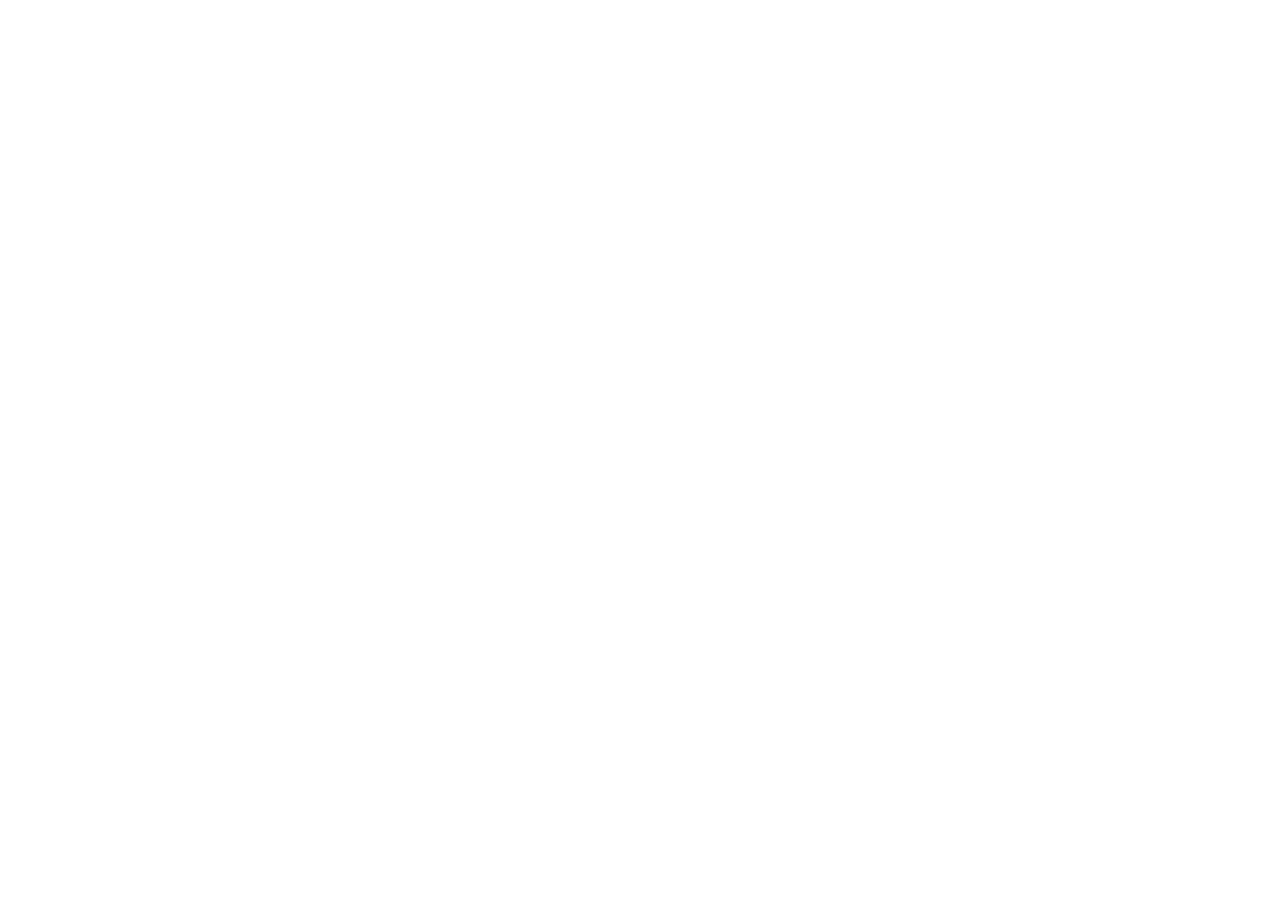
==== index.html @ 9501b8d9 "Intial Commit" ====
<!DOCTYPE html>
<html lang="en">
<head>
    <meta charset="UTF-8">
    <meta name="viewport" content="width=device-width, initial-scale=1.0">
    <title>HomePage</title>
</head>
<body>
    
</body>
</html>
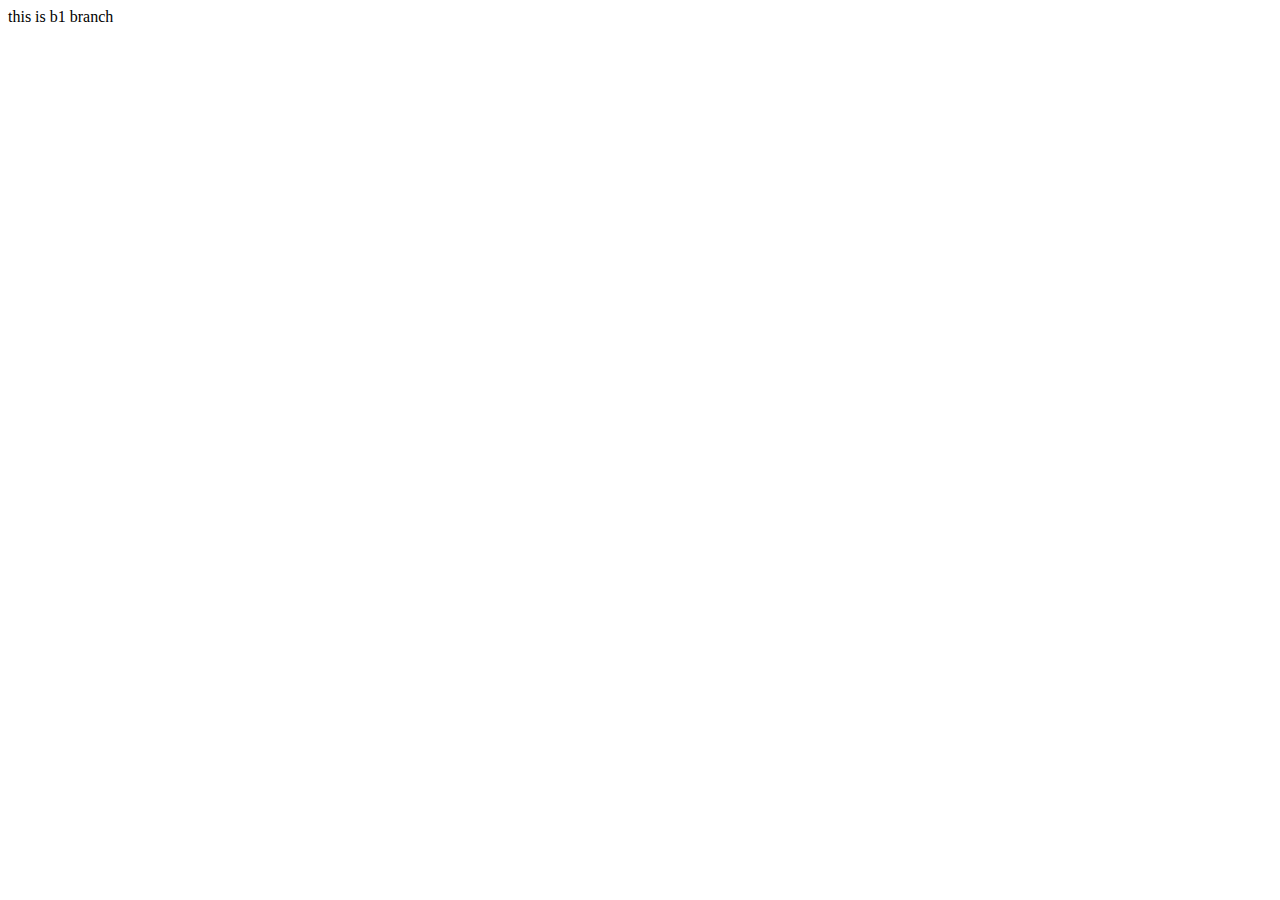
==== commit 73e87cb6: "b1 branch" ====
--- a/index.html
+++ b/index.html
@@ -6,6 +6,6 @@
     <title>HomePage</title>
 </head>
 <body>
-    
+this is b1 branch  
 </body>
 </html>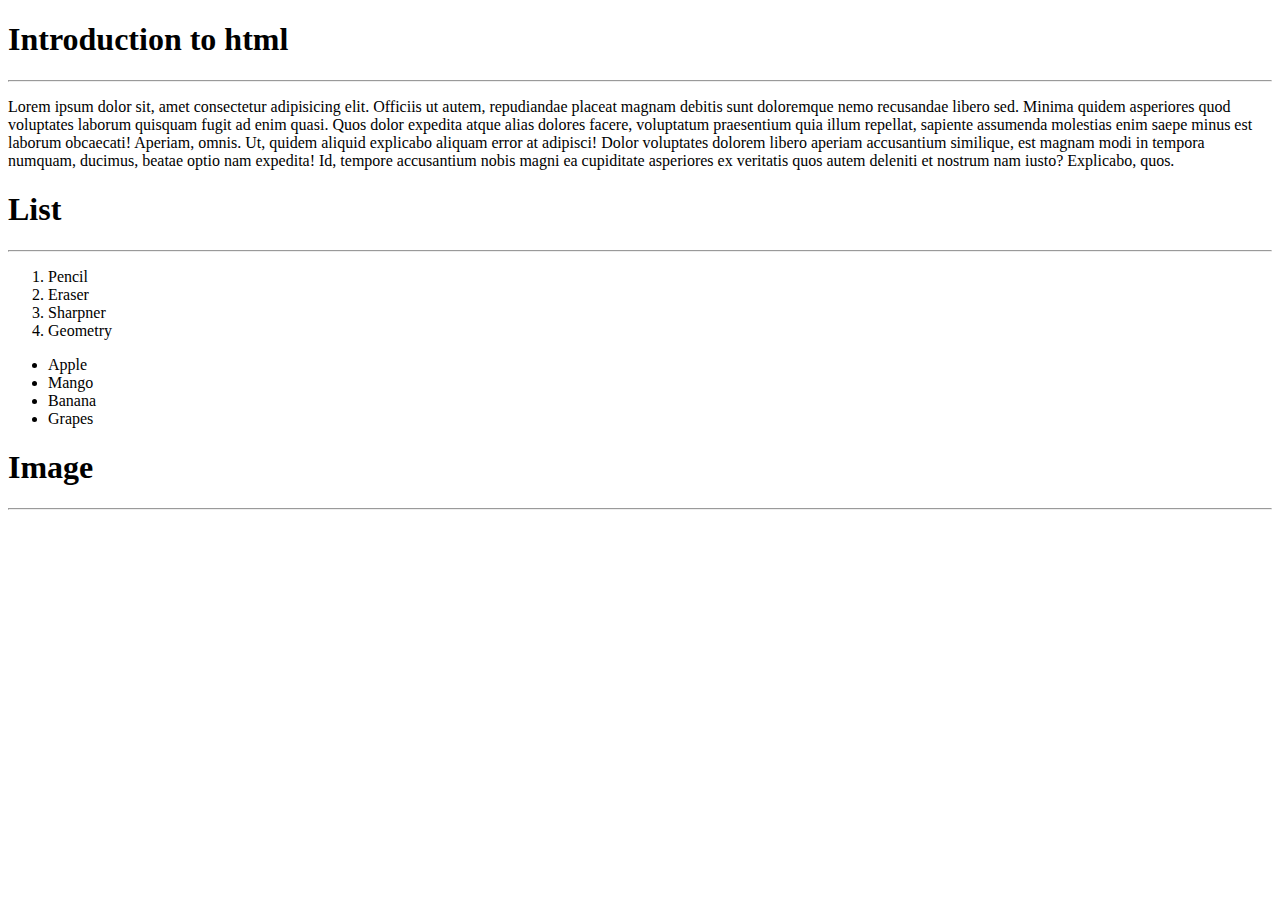
==== commit 8595ed12: "new file is created" ====
--- a/index.html
+++ b/index.html
@@ -3,9 +3,26 @@
 <head>
     <meta charset="UTF-8">
     <meta name="viewport" content="width=device-width, initial-scale=1.0">
-    <title>HomePage</title>
+    <title>HTML Elements</title>
 </head>
 <body>
-this is b1 branch  
+    <h1>Introduction to html</h1><hr/>
+    <p>Lorem ipsum dolor sit, amet consectetur adipisicing elit. Officiis ut autem, repudiandae placeat magnam debitis sunt doloremque nemo recusandae libero sed. Minima quidem asperiores quod voluptates laborum quisquam fugit ad enim quasi. Quos dolor expedita atque alias dolores facere, voluptatum praesentium quia illum repellat, sapiente assumenda molestias enim saepe minus est laborum obcaecati! Aperiam, omnis. Ut, quidem aliquid explicabo aliquam error at adipisci! Dolor voluptates dolorem libero aperiam accusantium similique, est magnam modi in tempora numquam, ducimus, beatae optio nam expedita! Id, tempore accusantium nobis magni ea cupiditate asperiores ex veritatis quos autem deleniti et nostrum nam iusto? Explicabo, quos.</p>
+    <h1>List</h1><hr/>
+    <ol>
+        <li>Pencil</li>
+        <li>Eraser</li>
+        <li>Sharpner</li>
+        <li>Geometry</li>
+    </ol>
+
+    <ul>
+        <li>Apple</li>
+        <li>Mango</li>
+        <li>Banana</li>
+        <li>Grapes</li>
+    </ul>
+    <h1>Image</h1><hr/>
+    <img src="" alt="">
 </body>
 </html>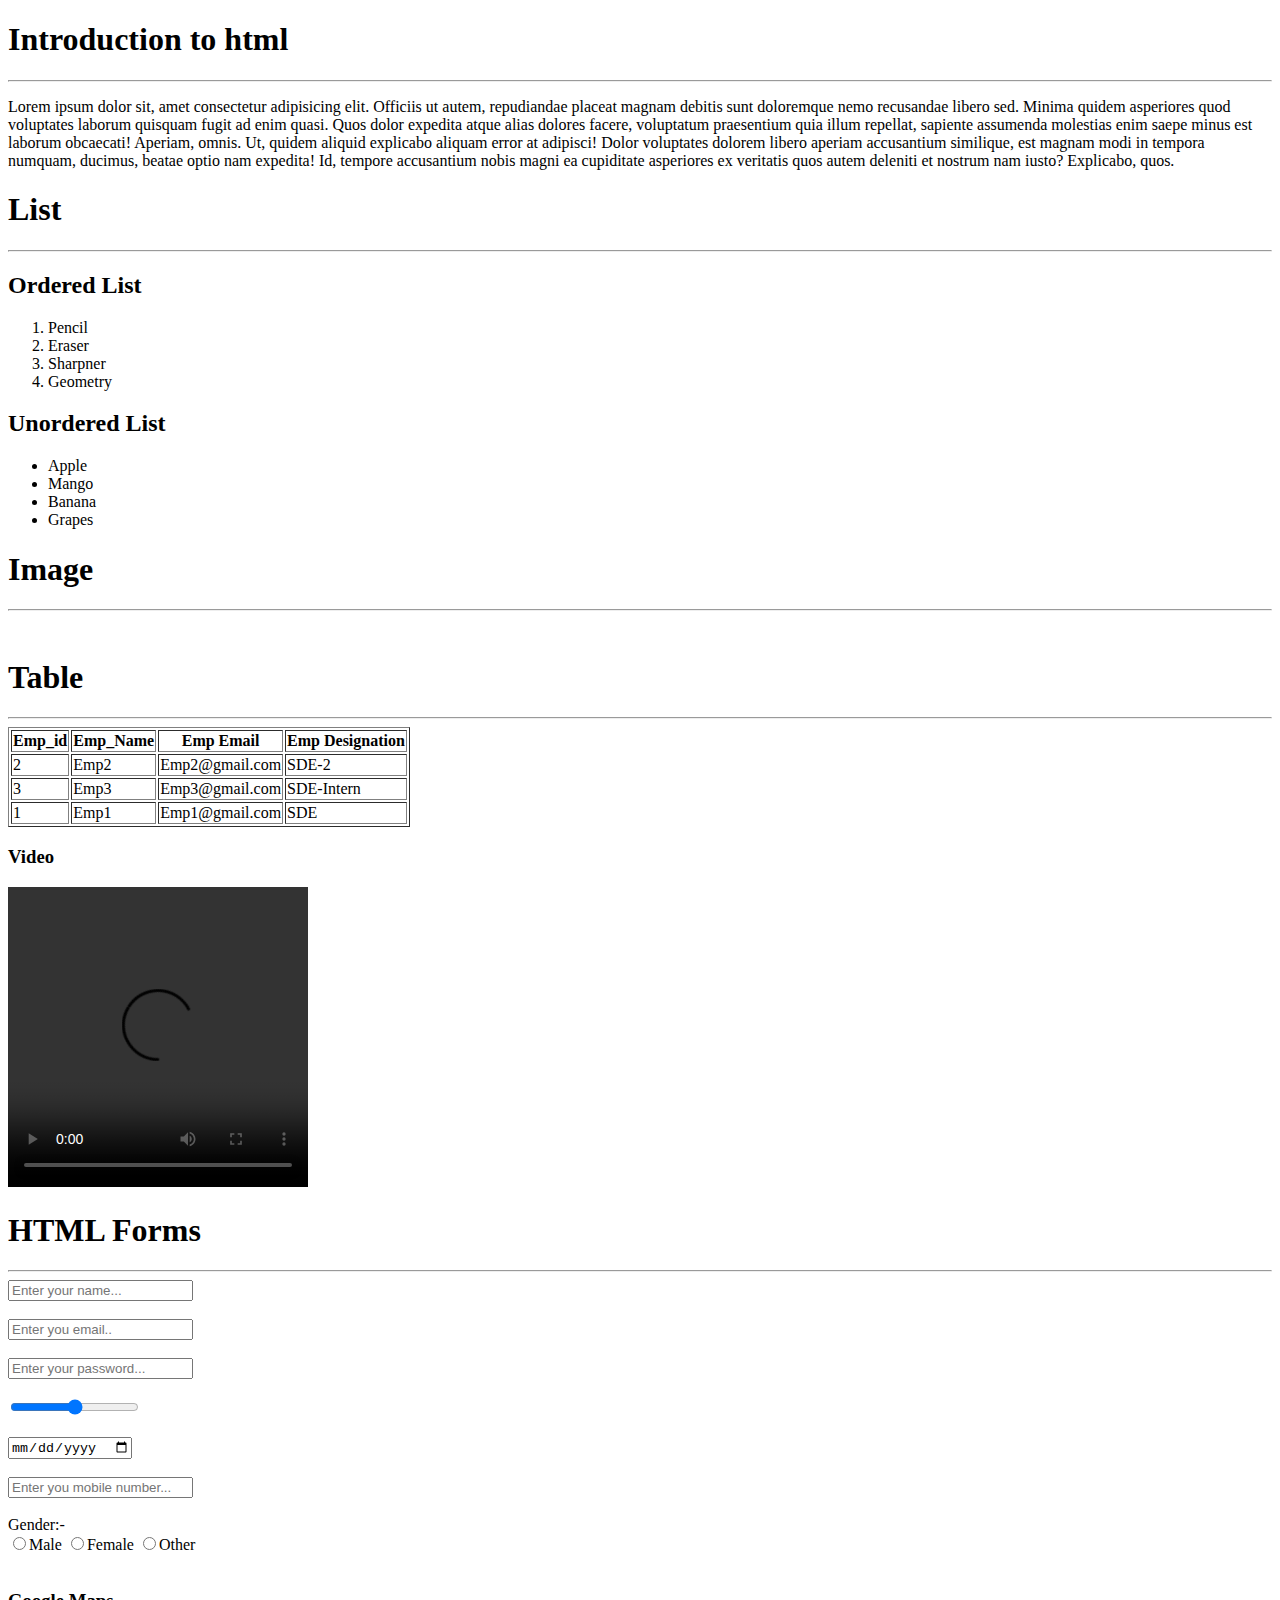
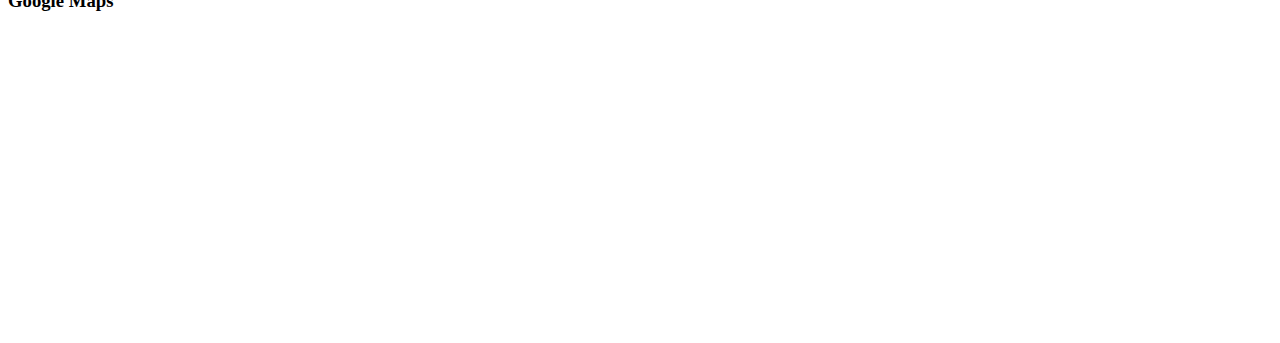
==== commit 778df71a: "HTML5 Elements" ====
--- a/index.html
+++ b/index.html
@@ -9,13 +9,14 @@
     <h1>Introduction to html</h1><hr/>
     <p>Lorem ipsum dolor sit, amet consectetur adipisicing elit. Officiis ut autem, repudiandae placeat magnam debitis sunt doloremque nemo recusandae libero sed. Minima quidem asperiores quod voluptates laborum quisquam fugit ad enim quasi. Quos dolor expedita atque alias dolores facere, voluptatum praesentium quia illum repellat, sapiente assumenda molestias enim saepe minus est laborum obcaecati! Aperiam, omnis. Ut, quidem aliquid explicabo aliquam error at adipisci! Dolor voluptates dolorem libero aperiam accusantium similique, est magnam modi in tempora numquam, ducimus, beatae optio nam expedita! Id, tempore accusantium nobis magni ea cupiditate asperiores ex veritatis quos autem deleniti et nostrum nam iusto? Explicabo, quos.</p>
     <h1>List</h1><hr/>
+    <h2>Ordered List</h2>
     <ol>
         <li>Pencil</li>
         <li>Eraser</li>
         <li>Sharpner</li>
         <li>Geometry</li>
     </ol>
-
+    <h2>Unordered List</h2>
     <ul>
         <li>Apple</li>
         <li>Mango</li>
@@ -24,5 +25,54 @@
     </ul>
     <h1>Image</h1><hr/>
     <img src="" alt="">
+
+    <h1>Table</h1><hr/>
+    <table border="1">
+        <tr>
+            <th>Emp_id</th>
+            <th>Emp_Name</th>
+            <th>Emp Email</th>
+            <th>Emp Designation</th>
+        </tr>
+        <tr>
+            <td>2</td>
+            <td>Emp2</td>
+            <td>Emp2@gmail.com</td>
+            <td>SDE-2</td>
+        </tr>
+        <tr>
+            <td>3</td>
+            <td>Emp3</td>
+            <td>Emp3@gmail.com</td>
+            <td>SDE-Intern</td>
+        </tr>
+        <tr>
+            <td>1</td>
+            <td>Emp1</td>
+            <td>Emp1@gmail.com</td>
+            <td>SDE</td>
+        </tr>
+    </table>
+    <h3>Video</h3>
+    <video src="https://samplelib.com/lib/preview/mp4/sample-5s.mp4" controls height="300px" width="300px"></video>
+    <h1>HTML Forms</h1><hr/>
+    <form action="#">
+        <input type="text" name="" id="" placeholder="Enter your name..."/><br/><br/>
+        <input type="email" name="" id="" placeholder="Enter you email.."/><br/><br/>
+        <input type="password" placeholder="Enter your password..."/><br/><br/>
+        <input type="range" max="60" min="0"/><br/><br/>
+        <input type="date"/><br/><br/>
+        <input type="number" placeholder="Enter you mobile number..." maxlength="10"/><br><br>
+        <label for="Gender"></label>
+        Gender:-<br/></Gender:-br><input type="radio" name="Gender"/>Male
+        <input type="radio" name="Gender" />Female
+        <input type="radio" name="Gender" />Other<br><br>
+        
+    </form>
+    <h3>Google Maps</h3>
+    <iframe
+        src="https://www.google.com/maps/embed?pb=!1m18!1m12!1m3!1d3427.7713905112496!2d76.61676237525737!3d30.780995083299132!2m3!1f0!2f0!3f0!3m2!1i1024!2i768!4f13.1!3m3!1m2!1s0x390ffa9485c539a5%3A0x7e32a159650281bc!2sRayat-Bahra%20University!5e0!3m2!1sen!2sin!4v1689397014118!5m2!1sen!2sin"
+        width="400" height="300" style="border:0;" allowfullscreen="" loading="lazy"
+        referrerpolicy="no-referrer-when-downgrade"></iframe>
 </body>
 </html>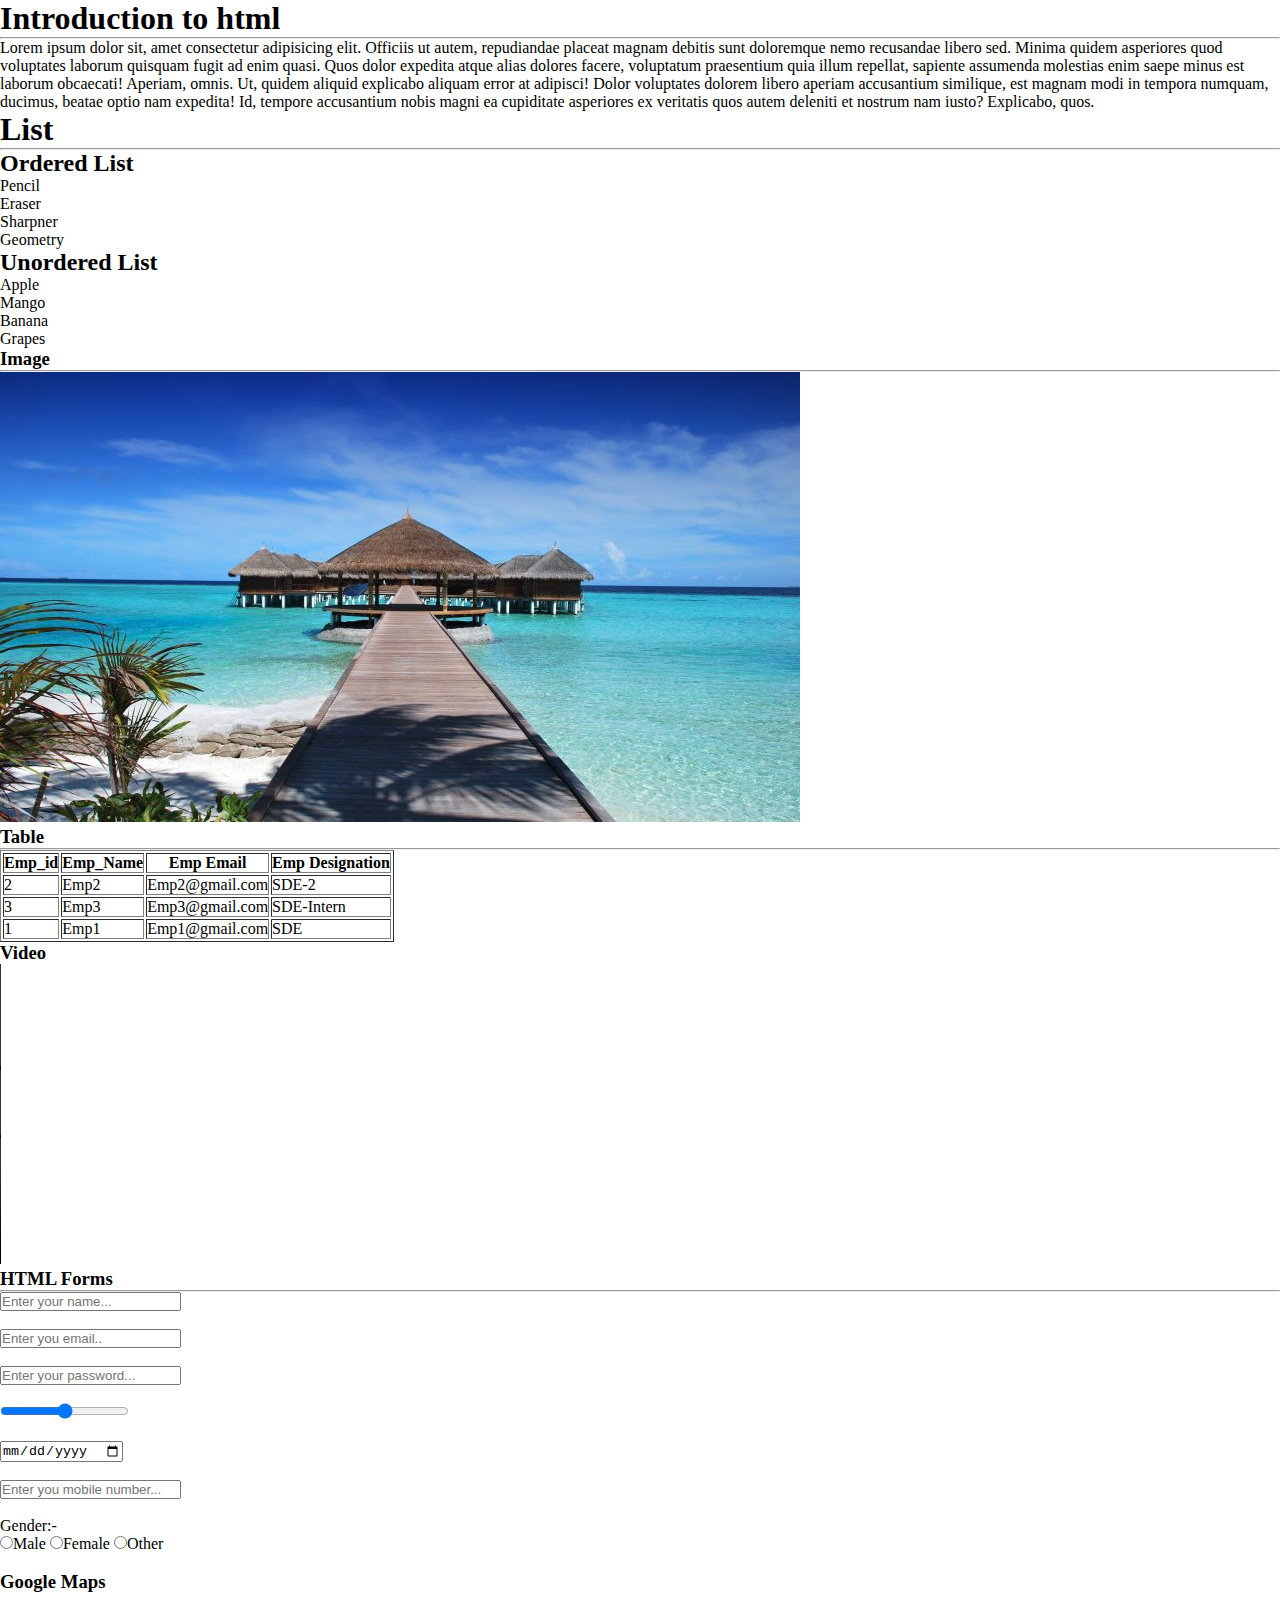
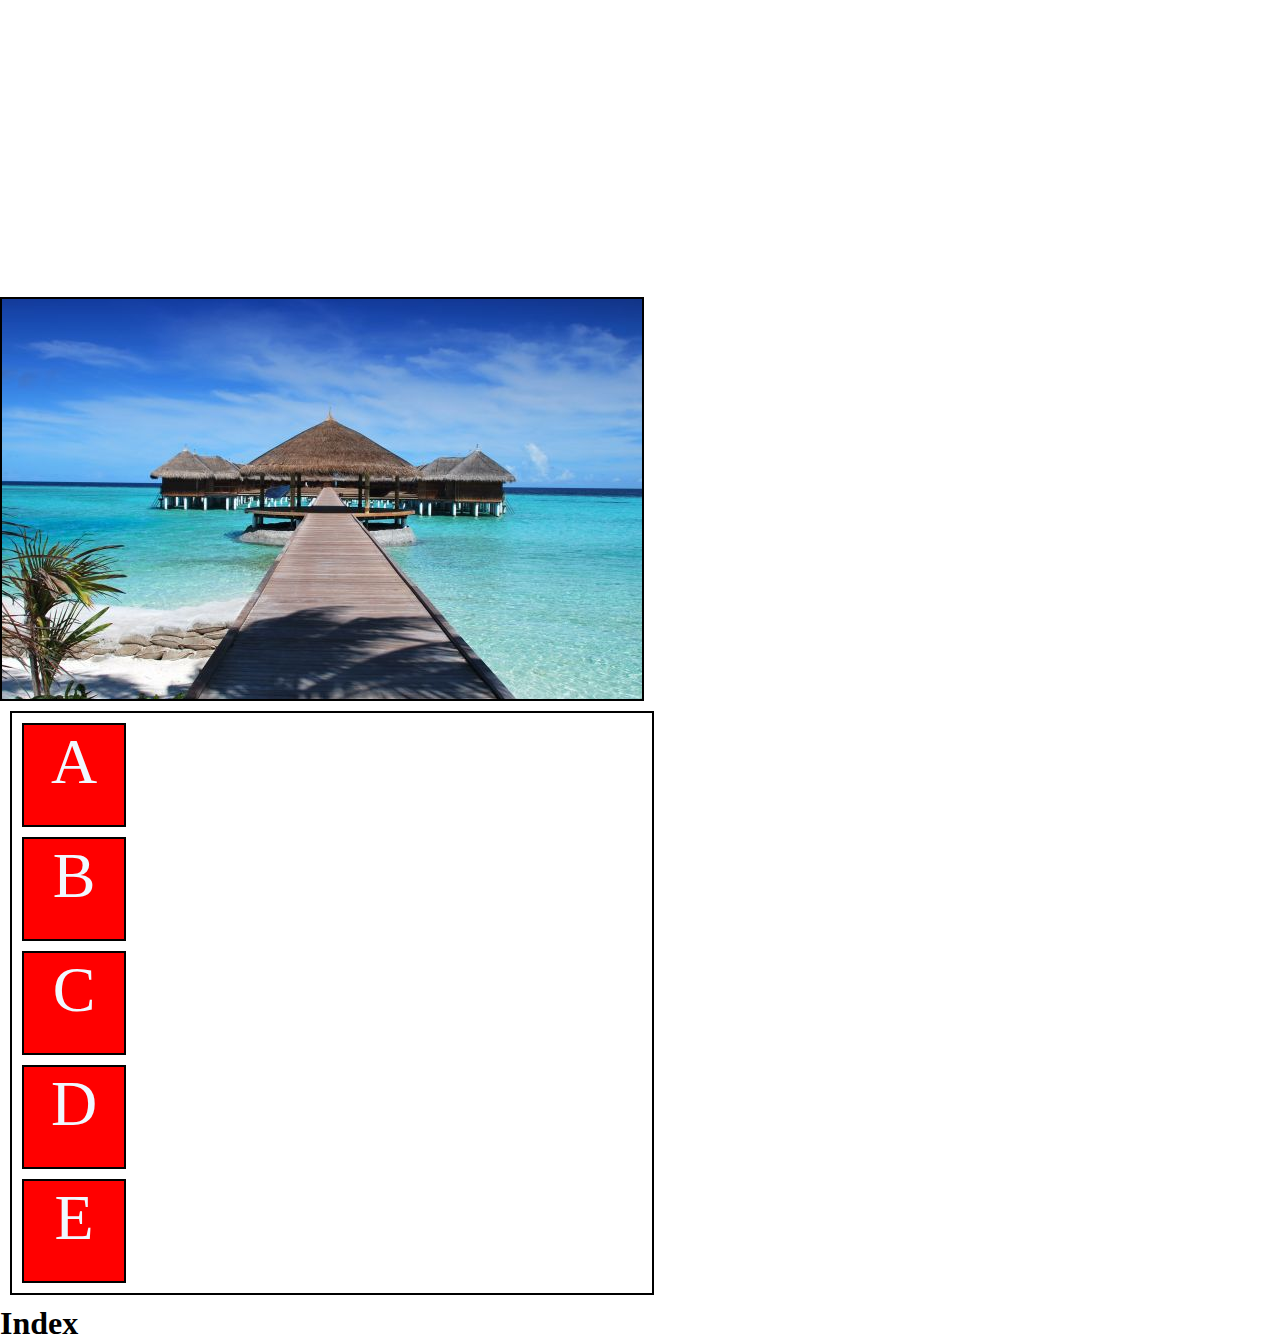
==== commit 5b235b42: "Bootstrap" ====
--- a/index.html
+++ b/index.html
@@ -4,6 +4,7 @@
     <meta charset="UTF-8">
     <meta name="viewport" content="width=device-width, initial-scale=1.0">
     <title>HTML Elements</title>
+    <link rel="stylesheet" href="./CSS/style.css">
 </head>
 <body>
     <h1>Introduction to html</h1><hr/>
@@ -23,10 +24,10 @@
         <li>Banana</li>
         <li>Grapes</li>
     </ul>
-    <h1>Image</h1><hr/>
-    <img src="" alt="">
+    <h3>Image</h3><hr/>
+    <img src="./Images/nav.jpg" alt="image ">
 
-    <h1>Table</h1><hr/>
+    <h3>Table</h3><hr/>
     <table border="1">
         <tr>
             <th>Emp_id</th>
@@ -55,7 +56,7 @@
     </table>
     <h3>Video</h3>
     <video src="https://samplelib.com/lib/preview/mp4/sample-5s.mp4" controls height="300px" width="300px"></video>
-    <h1>HTML Forms</h1><hr/>
+    <h3>HTML Forms</h3><hr/>
     <form action="#">
         <input type="text" name="" id="" placeholder="Enter your name..."/><br/><br/>
         <input type="email" name="" id="" placeholder="Enter you email.."/><br/><br/>
@@ -74,5 +75,18 @@
         src="https://www.google.com/maps/embed?pb=!1m18!1m12!1m3!1d3427.7713905112496!2d76.61676237525737!3d30.780995083299132!2m3!1f0!2f0!3f0!3m2!1i1024!2i768!4f13.1!3m3!1m2!1s0x390ffa9485c539a5%3A0x7e32a159650281bc!2sRayat-Bahra%20University!5e0!3m2!1sen!2sin!4v1689397014118!5m2!1sen!2sin"
         width="400" height="300" style="border:0;" allowfullscreen="" loading="lazy"
         referrerpolicy="no-referrer-when-downgrade"></iframe>
+
+        <div class="backImg">
+
+        </div>
+
+        <div id="container">
+            <div class="box">a</div>
+            <div class="box">b</div>
+            <div class="box">c</div>
+            <div class="box">d</div>
+            <div class="box">e</div>
+        </div>
+        <h1>Index</h1>
 </body>
 </html>--- a/CSS/style.css
+++ b/CSS/style.css
@@ -0,0 +1,31 @@
+* {
+    padding: 0px;
+    margin: 0px;
+}
+
+.backImg {
+    height: 400px;
+    width: 50%;
+    border: 2px solid;
+    background: url('../Images/nav.jpg') no-repeat center;
+}
+
+#container {
+    height: fit-content;
+    width: 50%;
+    border: 2px solid;
+    margin: 10px;
+}
+
+.box {
+    height: 100px;
+    width: 100px;
+    background-color: red;
+    text-align: center;
+    text-transform: uppercase;
+    border: 2px solid black;
+    margin: 10px;
+    font-size: 4em;
+    color: aliceblue;
+
+}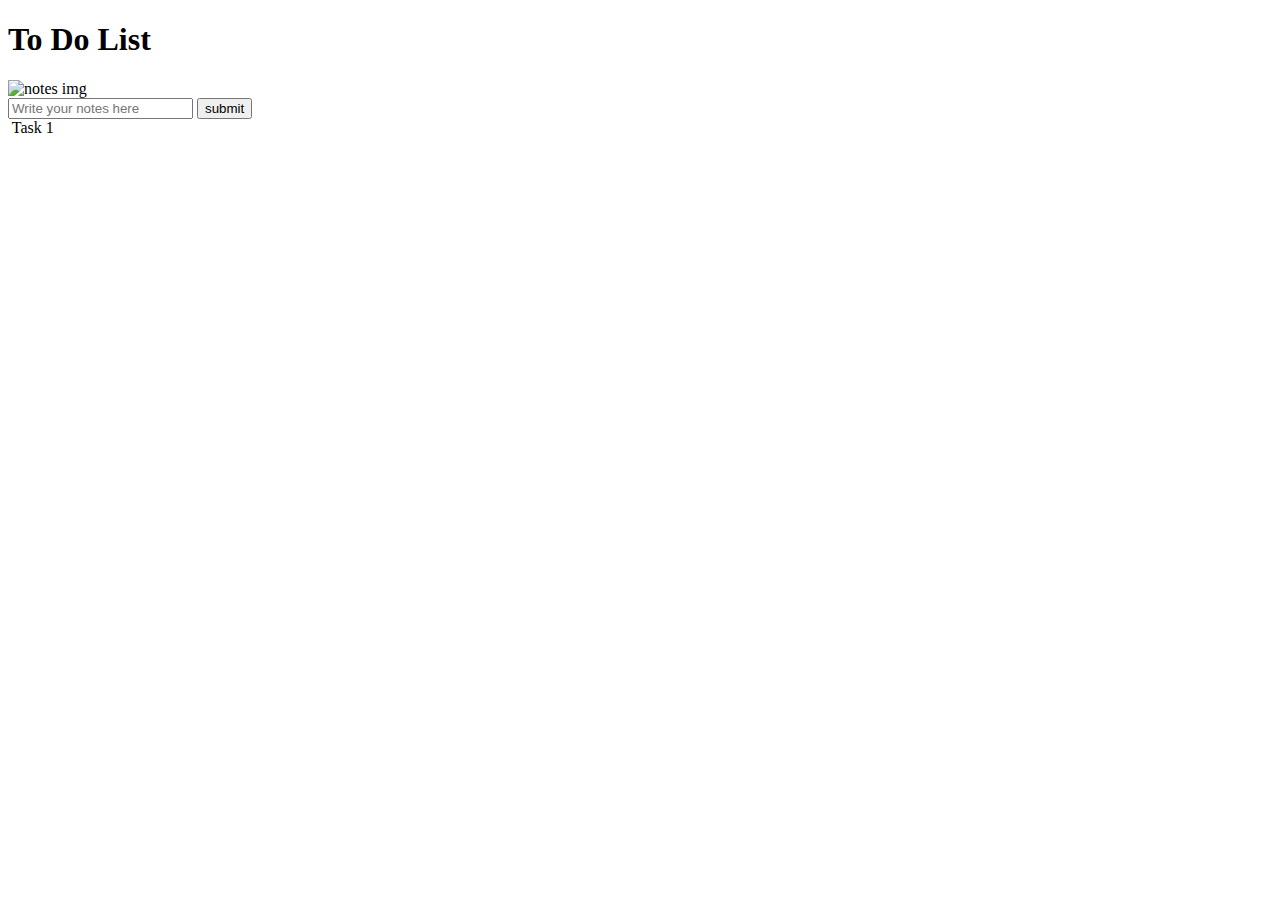
==== commit 5899d9a3: "title changed" ====
--- a/index.html
+++ b/index.html
@@ -1,92 +1,44 @@
 <!DOCTYPE html>
 <html lang="en">
-<head>
-    <meta charset="UTF-8">
-    <meta name="viewport" content="width=device-width, initial-scale=1.0">
-    <title>HTML Elements</title>
-    <link rel="stylesheet" href="./CSS/style.css">
-</head>
-<body>
-    <h1>Introduction to html</h1><hr/>
-    <p>Lorem ipsum dolor sit, amet consectetur adipisicing elit. Officiis ut autem, repudiandae placeat magnam debitis sunt doloremque nemo recusandae libero sed. Minima quidem asperiores quod voluptates laborum quisquam fugit ad enim quasi. Quos dolor expedita atque alias dolores facere, voluptatum praesentium quia illum repellat, sapiente assumenda molestias enim saepe minus est laborum obcaecati! Aperiam, omnis. Ut, quidem aliquid explicabo aliquam error at adipisci! Dolor voluptates dolorem libero aperiam accusantium similique, est magnam modi in tempora numquam, ducimus, beatae optio nam expedita! Id, tempore accusantium nobis magni ea cupiditate asperiores ex veritatis quos autem deleniti et nostrum nam iusto? Explicabo, quos.</p>
-    <h1>List</h1><hr/>
-    <h2>Ordered List</h2>
-    <ol>
-        <li>Pencil</li>
-        <li>Eraser</li>
-        <li>Sharpner</li>
-        <li>Geometry</li>
-    </ol>
-    <h2>Unordered List</h2>
-    <ul>
-        <li>Apple</li>
-        <li>Mango</li>
-        <li>Banana</li>
-        <li>Grapes</li>
-    </ul>
-    <h3>Image</h3><hr/>
-    <img src="./Images/nav.jpg" alt="image ">
+    <head>
+        <meta charset="UTF-8">
+        <meta name="viewport" content="width=device-width, initial-scale=1.0">
+        <title>To-Do-List</title>
+        <link rel="stylesheet" href="./style.css">
 
-    <h3>Table</h3><hr/>
-    <table border="1">
-        <tr>
-            <th>Emp_id</th>
-            <th>Emp_Name</th>
-            <th>Emp Email</th>
-            <th>Emp Designation</th>
-        </tr>
-        <tr>
-            <td>2</td>
-            <td>Emp2</td>
-            <td>Emp2@gmail.com</td>
-            <td>SDE-2</td>
-        </tr>
-        <tr>
-            <td>3</td>
-            <td>Emp3</td>
-            <td>Emp3@gmail.com</td>
-            <td>SDE-Intern</td>
-        </tr>
-        <tr>
-            <td>1</td>
-            <td>Emp1</td>
-            <td>Emp1@gmail.com</td>
-            <td>SDE</td>
-        </tr>
-    </table>
-    <h3>Video</h3>
-    <video src="https://samplelib.com/lib/preview/mp4/sample-5s.mp4" controls height="300px" width="300px"></video>
-    <h3>HTML Forms</h3><hr/>
-    <form action="#">
-        <input type="text" name="" id="" placeholder="Enter your name..."/><br/><br/>
-        <input type="email" name="" id="" placeholder="Enter you email.."/><br/><br/>
-        <input type="password" placeholder="Enter your password..."/><br/><br/>
-        <input type="range" max="60" min="0"/><br/><br/>
-        <input type="date"/><br/><br/>
-        <input type="number" placeholder="Enter you mobile number..." maxlength="10"/><br><br>
-        <label for="Gender"></label>
-        Gender:-<br/></Gender:-br><input type="radio" name="Gender"/>Male
-        <input type="radio" name="Gender" />Female
-        <input type="radio" name="Gender" />Other<br><br>
-        
-    </form>
-    <h3>Google Maps</h3>
-    <iframe
-        src="https://www.google.com/maps/embed?pb=!1m18!1m12!1m3!1d3427.7713905112496!2d76.61676237525737!3d30.780995083299132!2m3!1f0!2f0!3f0!3m2!1i1024!2i768!4f13.1!3m3!1m2!1s0x390ffa9485c539a5%3A0x7e32a159650281bc!2sRayat-Bahra%20University!5e0!3m2!1sen!2sin!4v1689397014118!5m2!1sen!2sin"
-        width="400" height="300" style="border:0;" allowfullscreen="" loading="lazy"
-        referrerpolicy="no-referrer-when-downgrade"></iframe>
+    </head>
+    <body>
+        <header>
+            <h1>To Do List</h1>
 
-        <div class="backImg">
+        </header>
+        <main>
+            <div class="container">
+                <div class="input">
+                    <img src="./check-list.png" alt="notes img">
+                    <form action="#">
+                        <input type="text" name="note" class="notes"
+                            placeholder="Write your notes here">
+                        <input type="button" name="submit" value="submit"
+                            class="submit">
 
-        </div>
+                    </form>
+                </div>
+                <div class="box">
+                    <div class="item">
 
-        <div id="container">
-            <div class="box">a</div>
-            <div class="box">b</div>
-            <div class="box">c</div>
-            <div class="box">d</div>
-            <div class="box">e</div>
-        </div>
-        <h1>Index</h1>
-</body>
+                        <img src="./radio.png" alt>
+                        <span>Task 1</span>
+                    </div>
+                    <div class="item">
+
+                        <img src="./radio.png" alt>
+                        <span></span>
+                    </div>
+
+                </div>
+            </div>
+        </main>
+        <script src="main.js"></script>
+    </body>
 </html>